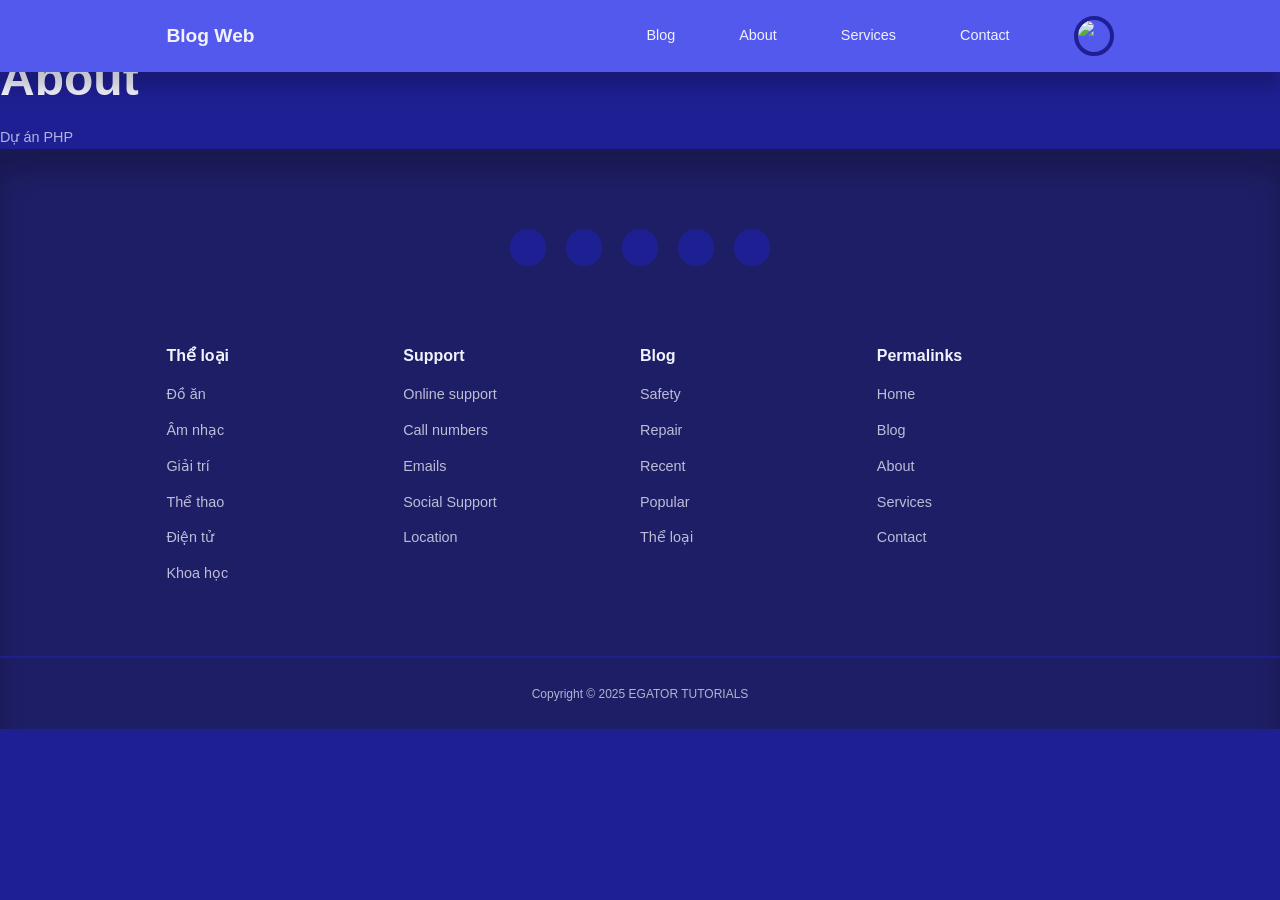
==== about.html @ b81b9881 "[ADD] tạo about page, category page, contact page, service page" ====
<!DOCTYPE html>
<html lang="en">
<head>
    <meta charset="UTF-8">
    <meta name="viewport" content="width=device-width, initial-scale=1.0">
    <title>Trang web blog</title>
    <link rel="stylesheet" href="./style.css">
    <link rel="stylesheet" href="https://unicons.iconscout.com/release/v4.0.0/css/line.css">
    <link rel="https://fonts.googleapis.com/css2?family=Montserrat:wght@300;400;500;600;700&display=swap" rel="stylesheet">
</head>
<body>
    <nav>
        <div class="container nav__container">
            <a href="index.html" class="nav__logo">Blog Web</a>
            <ul class="nav__items">
                <li class="nav__item"><a href="blog.html" class="nav__link">Blog</a></li>
                <li class="nav__item"><a href="about.html" class="nav__link">About</a></li>
                <li class="nav__item"><a href="services.html" class="nav__link">Services</a></li>
                <li class="nav__item"><a href="contact.html" class="nav__link">Contact</a></li>
                <!-- <li class="nav__item"><a href="signin.html" class="nav__link">Sign In</a></li> -->
                <li class="nav__profile">
                    <div class="avatar">
                        <img src="./images/avt.jpg">
                    </div>
                    <ul>
                        <li><a href="dashboard.html">Dashboard</a></li>
                        <li><a href="logout.html">Sign Out</a></li>
                    </ul>
                </li>
            </ul>
            <button id="open__nav-btn"><i class="uil uil-bars"></i></button>
            <button id="close__nav-btn"><i class="uil uil-multiply"></i></button>
        </div>
    </nav>

    <section class="empty__page">
        <h1>About</h1>
        <p>Dự án PHP</p>
    </section>

    
    <footer>
        <div class="footer__socials">
            <a href="https://youtube.com/715gaming" target="_blank"><i class="uil uil-youtube"></i></a>
            <a href="https://facebook.com" target="_blank"><i class="uil uil-facebook"></i></a>
            <a href="https://instagram.com" target="_blank"><i class="uil uil-instagram-alt"></i></a>
            <a href="https://twitter.com" target="_blank"><i class="uil uil-twitter"></i></a>
            <a href="https://telegram.com" target="_blank"><i class="uil uil-telegram"></i></a>
        </div>
        <div class="container footer__container">
            <article>
                <h4>Thể loại</h4>
                <ul>
                    <li><a href="">Đồ ăn</a></li>
                    <li><a href="">Âm nhạc</a></li>
                    <li><a href="">Giải trí</a></li>
                    <li><a href="">Thể thao</a></li>
                    <li><a href="">Điện tử</a></li>
                    <li><a href="">Khoa học</a></li>
                </ul>
            </article>
            <article>
                <h4>Support</h4>
                <ul>
                    <li><a href="">Online support</a></li>
                    <li><a href="">Call numbers</a></li>
                    <li><a href="">Emails</a></li>
                    <li><a href="">Social Support</a></li>
                    <li><a href="">Location</a></li>
                </ul>
            </article>
            <article>
                <h4>Blog</h4>
                <ul>
                    <li><a href="">Safety</a></li>
                    <li><a href="">Repair</a></li>
                    <li><a href="">Recent</a></li>
                    <li><a href="">Popular</a></li>
                    <li><a href="">Thể loại</a></li>
                </ul>
            </article>
            <article>
                <h4>Permalinks</h4>
                <ul>
                    <li><a href="">Home</a></li>
                    <li><a href="">Blog</a></li>
                    <li><a href="">About</a></li>
                    <li><a href="">Services</a></li>
                    <li><a href="">Contact</a></li>
                </ul>
            </article>
        </div>
        <div class="footer__copyright">
            <small>Copyright &copy; 2025 EGATOR TUTORIALS</small>
        </div>
    </footer>


    <script src="./main.js"></script>
</body>
</html>
---- style.css ----
:root{
    --color-primary:#5459ee;
    --color-primary-light:hsl(242, 91%, 69%, 18%);
    --color-primary-variant:#5854c7;
    --color-red:#da0f3f;
    --color-red-light:hsl(346, 87%, 46%, 15%);
    --color-green:#00c476;
    --color-green-light:hsl(156, 100%, 38%, 15%);
    --color-gray-900:#1e1e66;
    --color-gray-700:#2d2b7c;
    --color-gray-300:rgba(242, 242, 254, 0.3);
    --color-gray-200:rgba(242, 242, 254, 0.7);
    --color-white:#f2f2fe;
    --color-bg:#1f1f94;

    ---transition: all 300ms ease;

    --container-width-lg: 74%;
    --container-width-md: 88%;
    --form-width: 40%;

    --card-border-radius-1: 0.3rem;
    --card-border-radius-2: 0.5rem;
    --card-border-radius-3: 0.8rem;
    --card-border-radius-4: 2rem;
    --card-border-radius-5: 5rem;
}
*{
   margin: 0;
   padding: 0;
   outline: 0;
   border: 0;
   appearance: 0;
   list-style: none;
   text-decoration: none;
   box-sizing: border-box;
}

body{
    font-family: 'Montserrat', sans-serif;
    line-height: 1.6;
    color: var(--color-gray-200);
    overflow-x: hidden;
    background: var(--color-bg);
    font-size: 0.9rem;
}

.container{
    width: var(--container-width-lg);
    max-width: 1800px;
    margin-inline: auto;
    /* Or margin: 0 auto; */
}

section{
    margin-top: 3rem;
    width: 100vw;
}

.section__extra-margin {
    margin-top: 7rem;
}

h1, h2, h3, h4, h5 {
    color: var(--color-white);
    line-height: 1.3;
}

h1{
    font-size: 3rem;
    margin: 1rem 0;
}

h2{
    font-size: 1.7rem;
    margin: 1rem 0;
}

h3{
    font-size: 1.1rem;
    margin: 0.8rem 0 0.5rem;
}

h4{
    font-size: 1rem;
}

a{
    color: var(--color-white);
    transition: var(---transition);
}

img{
    display: block;
    width: 100%;
    object-fit: cover;
}

/* Nav */
nav{
    background: var(--color-primary);
    width: 100vw;
    height: 4.5rem;
    position: fixed;
    top: 0;
    z-index: 10;
    box-shadow: 0 1rem 1rem rgba(0, 0, 0, 0.2);
}

nav button{
    display: none;
}

.nav__container{
    height: 100%;
    display: flex;
    align-items: center;
    justify-content: space-between;
}

.avatar{
    width: 2.5rem;
    height: 2.5rem;
    border-radius: 50%;
    overflow: hidden;
    border: 0.3rem solid var(--color-bg);
}

.nav__logo{
    font-weight: 600;
    font-size: 1.2rem;
}

.nav__items{
    display: flex;
    align-items: center;
    gap: 4rem;
}

.nav__profile {
    position: relative;
    cursor: pointer;
}

.nav__profile ul{
    position: absolute;
    top: 140%;
    right: 0%;
    display: flex;
    flex-direction: column;
    box-shadow: 0 3rem 3rem rgba(0, 0, 0, 0.4);
    visibility: hidden;
    opacity: 0;
    transition: var(---transition);
}

.nav__profile:hover > ul {
    visibility: visible;
    opacity: 1;
}

.nav__profile ul li a{
    padding: 1rem;
    background: var(--color-gray-900);
    display: block;
    width: 100%;
}

.nav__profile ul li:last-child a{
    background: var(--color-red);
    color: var(--color-bg);
}

.category__button{
    background: var(--color-primary-light);
    color: var(--color-primary);
    display: inline-block;
    padding: 0.5rem 1rem;
    border-radius: var(--card-border-radius-2);
    font-weight: 600;
    font-size: 0.8rem;
    text-align: center;
}

.category__button:hover{
    color: var(--color-white);
}

.post__thumbnail{
    border-radius: var(--card-border-radius-5) 0;
    border: 1rem solid var(--color-gray-900);
    overflow: hidden;
    margin-bottom: 1.6rem;
}

.post:hover .post__thumbnail img {
    filter: saturate(0);
    transition: filter 500ms ease;
}

.post__author {
    display: flex;
    gap: 1rem;
    margin-top: 1.2rem;
}

.post__author-avatar {
    width: 2.5rem;
    height: 2.5rem;
    border-radius: var(--card-border-radius-3);
    overflow: hidden;
}

.featured{
    margin-top: 8rem;
}

.feature__container{
    display: grid;
    grid-template-columns: 1fr 1fr;
    gap: 4rem;
}

.featured .post__thumbnail{
    height: fit-content;
}


.posts_container {
    display: grid;
    grid-template-columns: repeat(3, 1fr);
    gap: 5rem;
    margin-bottom: 5rem;
}


.category__buttons{
    padding: 4rem 0;
    border-top: 2px solid var(--color-gray-900);
    border-bottom: 2px solid var(--color-gray-900);
}

.category__buttons-container {
    width: fit-content;
    display: grid;
    grid-template-columns: repeat(3, 1fr);
    gap: 1rem;
}



footer {
    background: var(--color-gray-900);
    padding: 5rem 0 0;
    box-shadow: inset 0 1.5rem 1.5rem rgba(0, 0, 0, 0.2);
}

.footer__socials {
    margin-inline: auto;
    width: fit-content;
    margin-bottom: 5rem;
    display: flex;
    justify-content: space-between;
    align-items: center;
    gap: 1.2rem;
}


.footer__socials a {
    background: var(--color-bg);
    border-radius: 50%;
    width: 2.3rem;
    height: 2.3rem;
    display: flex;
    align-items: center;
    justify-content: center;
}

.footer__socials a:hover {
    background: var(--color-white);
    color: var(--color-bg);
}



.footer__container {
    display: grid;
    grid-template-columns: repeat(4, 1fr);
}

footer h4 {
    color: var(--color-white);
    margin-bottom: 0.6rem;
}

footer ul li {
    padding: 0.4rem 0;
}

footer ul a {
    opacity: 0.75;
}

footer ul a:hover {
    letter-spacing: 0.2rem;
    opacity: 1;
}

.footer__copyright {
    text-align: center;
    padding: 1.5rem 0;
    border-top: 2px solid var(--color-bg);
    margin-top: 4rem;
}


.search__bar {
    margin-top: 7rem;
}

.search__bar-container {
    position: relative;
    width: 30rem;
    background: var(--color-gray-900);
    display: flex;
    align-items: center;
    justify-content: space-between;
    overflow: hidden;
    padding: 0.6rem 1rem;
    border-radius: var(--card-border-radius-2);
    color: var(--color-gray-300);
}

.search__bar-container > div {
    width: 100%;
    display: flex;
    align-items: center;
}

.search__bar input {
    background: transparent;
    margin-left: 0.7rem;
    padding: 0.5rem 0;
    width: 100%;
}

.search__bar input::placeholder {
    color: var(--color-gray-300);
}



.btn {
    display: inline-block;
    width: fit-content;
    padding: 0.6rem 1.2rem;
    background-color: var(--color-primary);
    border-radius: var(--card-border-radius-2);
    cursor: pointer;
    transition: var(---transition);
    color: var(--color-white);
}

.singlepost {
    margin: 6rem 0 2rem;
}

.singlepost__container {
    width: var(--form-width);
    background: var(--color-gray-900);
    padding: 1rem 2rem 3rem;
}

.singlepost__thumbnail {
    margin: 1.5rem 0 1rem;
}

.singlepost__container p {
    margin-top: 1rem;
    line-height: 1.7;
}

.category__title {
    height: 15rem;
    margin-top: 4.5rem;
    background: var(--color-gray-900);
    display: grid;
    place-items: center;
}


@media screen and (max-width: 1024px){
    .container {
        width: var(--container-width-md);
    }

    h2 {
        font-size: 1.6rem;
    }

    h3 {
        font-size: 1.2rem;
    }

    h5 {
        font-size: 0.8rem;
    }

    nav button {
        display: inline-block;
        font-size: 1.5rem;
        background: transparent;
        color: var(--color-white);
        cursor: pointer;
    }

    nav button#close__nav-btn {
        display: none;
    }

    .nav__container {
        position: relative;
    }

    .nav__items {
        position: absolute;
        flex-direction: column;
        top: 100%;
        right: 0;
        width: 12rem;
        align-items: flex-start;
        justify-content: center;
        gap: 0;
        display: none;
    }

    .nav__items li {
        width: 100%;
        height: 4.5rem;
        display: flex;
        align-items: center;
        box-shadow: -2rem 3rem 7rem rgba(0, 0, 0, 0.7);
        border-top: 1px solid var(--color-bg);
        animation: animateDropdown 1s 0s ease forwards;
        opacity: 0;
        transform-origin: top;
    }

    .nav__items li:nth-child(2) {
        animation-delay: 200ms;
    }
    .nav__items li:nth-child(3) {
        animation-delay: 400ms;
    }
    .nav__items li:nth-child(4) {
        animation-delay: 600ms;
    }
    .nav__items li:nth-child(5) {
        animation-delay: 800ms;
    }

    /*nav animaion*/
    @keyframes animateDropdown {
        0% {
            transform: rotateX(90deg);
        }
        100% {
            transform: rotateX(0deg);
            opacity: 1;
        }
    }

    .nav__items li a {
        border-radius: 0;
        width: 100%;
        height: 100%;
        background: var(--color-gray-900);
        padding: 0 2rem;
        display: flex;
        align-items: center;
    }

    .nav__profile {
        background: var(--color-gray-900);
    }

    .nav__profile ul {
        top: 100%;
        width: 100%;
    }

    .nav__profile .avatar {
        margin-left: 2rem;
        border: 0;
    }

    .featured__container {
        gap: 3rem;
    }

    .posts_container {
        grid-template-columns: 1fr 1fr;
        gap: 3rem;
    }

    .footer__container {
        grid-template-columns: 1fr 1fr;
        gap: 3rem;
    }

    .search__bar-container {
        width: 60%;
    }
}



@media screen and (max-width: 600px){
    section {
        margin-top: 2rem;
    }

    h1 {
        font-size: 2rem;
    }
    .featured {
        margin-top: 6rem;
    }
    .featured__container {
        grid-template-columns: 1fr;
        gap: 0;
    }

    .posts_container {
        grid-template-columns: 1fr;
    }

    .category__buttons-container {
        grid-template-columns: 1fr 1fr;
    }
    
    .footer__container {
        grid-template-columns: 1fr;
        text-align: center;
        gap: 2rem;
    }

    .search__bar-container {
        width: var(--container-width-md);
    }

    .singlepost__container {
        background-color: transparent;
        padding: 0;
    }
}
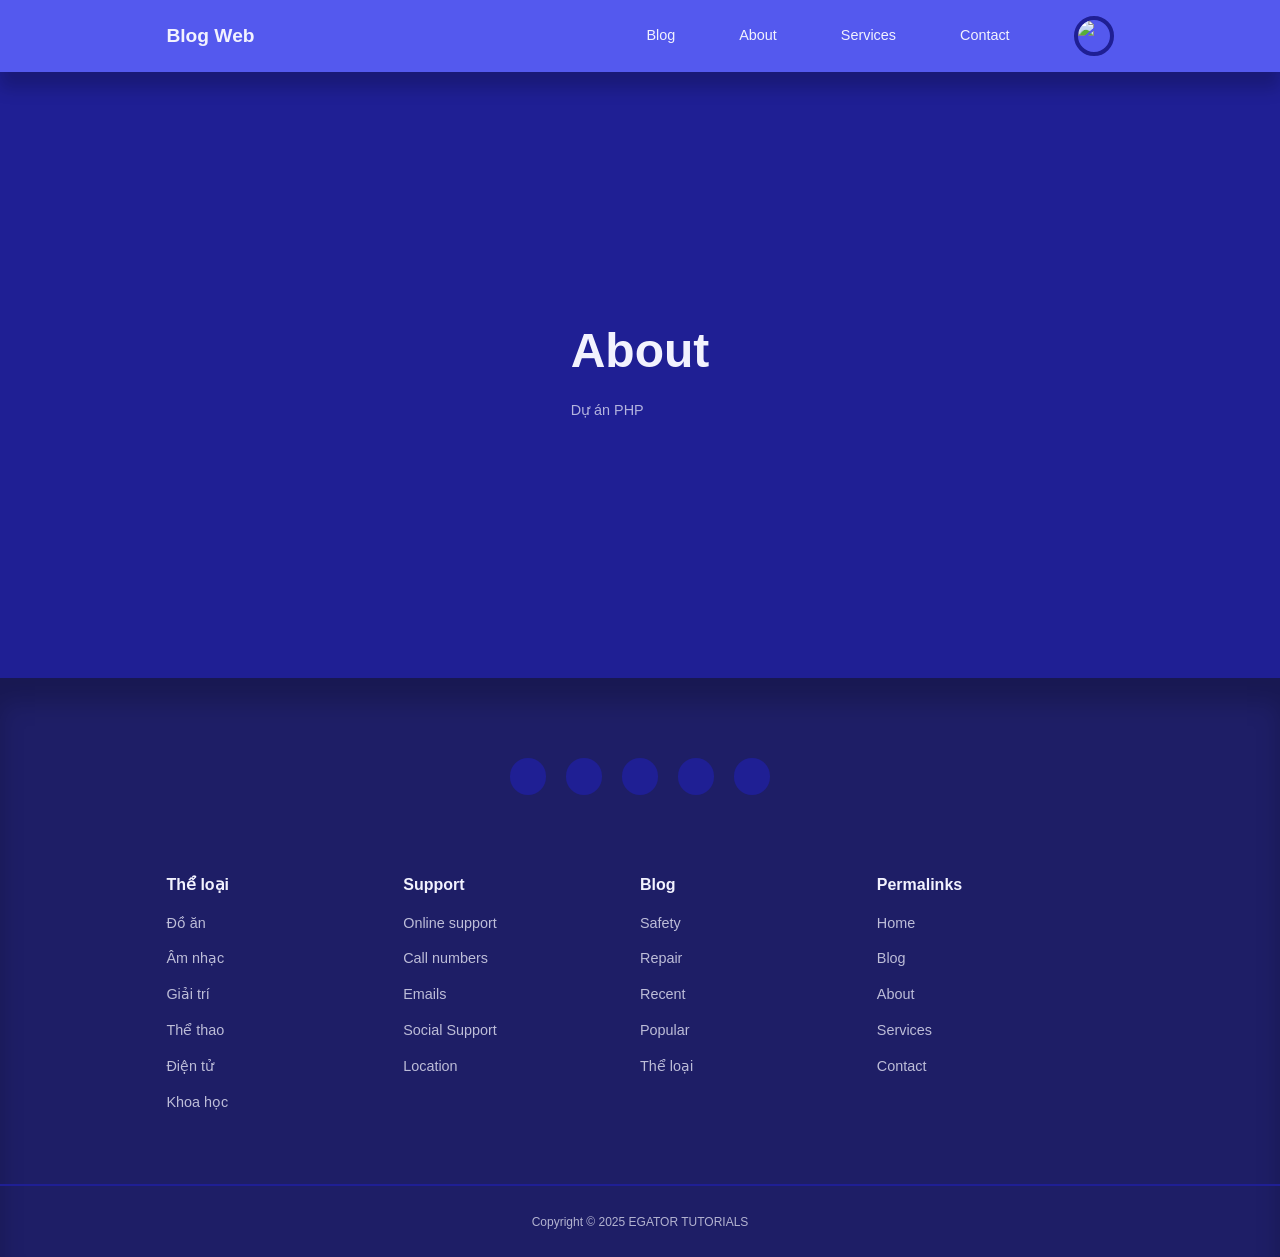
==== commit b60f99dd: "[UPDATE] improve HTML structure and formatting in signin.html and signup.html" ====
--- a/about.html
+++ b/about.html
@@ -1,101 +1,123 @@
 <!DOCTYPE html>
 <html lang="en">
-<head>
-    <meta charset="UTF-8">
-    <meta name="viewport" content="width=device-width, initial-scale=1.0">
+  <head>
+    <meta charset="UTF-8" />
+    <meta name="viewport" content="width=device-width, initial-scale=1.0" />
     <title>Trang web blog</title>
-    <link rel="stylesheet" href="./style.css">
-    <link rel="stylesheet" href="https://unicons.iconscout.com/release/v4.0.0/css/line.css">
-    <link rel="https://fonts.googleapis.com/css2?family=Montserrat:wght@300;400;500;600;700&display=swap" rel="stylesheet">
-</head>
-<body>
+    <link rel="stylesheet" href="./style.css" />
+    <link
+      rel="stylesheet"
+      href="https://unicons.iconscout.com/release/v4.0.0/css/line.css"
+    />
+    <link
+      rel="https://fonts.googleapis.com/css2?family=Montserrat:wght@300;400;500;600;700&display=swap"
+      rel="stylesheet"
+    />
+  </head>
+  <body>
     <nav>
-        <div class="container nav__container">
-            <a href="index.html" class="nav__logo">Blog Web</a>
-            <ul class="nav__items">
-                <li class="nav__item"><a href="blog.html" class="nav__link">Blog</a></li>
-                <li class="nav__item"><a href="about.html" class="nav__link">About</a></li>
-                <li class="nav__item"><a href="services.html" class="nav__link">Services</a></li>
-                <li class="nav__item"><a href="contact.html" class="nav__link">Contact</a></li>
-                <!-- <li class="nav__item"><a href="signin.html" class="nav__link">Sign In</a></li> -->
-                <li class="nav__profile">
-                    <div class="avatar">
-                        <img src="./images/avt.jpg">
-                    </div>
-                    <ul>
-                        <li><a href="dashboard.html">Dashboard</a></li>
-                        <li><a href="logout.html">Sign Out</a></li>
-                    </ul>
-                </li>
+      <div class="container nav__container">
+        <a href="index.html" class="nav__logo">Blog Web</a>
+        <ul class="nav__items">
+          <li class="nav__item">
+            <a href="blog.html" class="nav__link">Blog</a>
+          </li>
+          <li class="nav__item">
+            <a href="about.html" class="nav__link">About</a>
+          </li>
+          <li class="nav__item">
+            <a href="services.html" class="nav__link">Services</a>
+          </li>
+          <li class="nav__item">
+            <a href="contact.html" class="nav__link">Contact</a>
+          </li>
+          <!-- <li class="nav__item"><a href="signin.html" class="nav__link">Sign In</a></li> -->
+          <li class="nav__profile">
+            <div class="avatar">
+              <img src="./images/avt.jpg" />
+            </div>
+            <ul>
+              <li><a href="dashboard.html">Dashboard</a></li>
+              <li><a href="logout.html">Sign Out</a></li>
             </ul>
-            <button id="open__nav-btn"><i class="uil uil-bars"></i></button>
-            <button id="close__nav-btn"><i class="uil uil-multiply"></i></button>
-        </div>
+          </li>
+        </ul>
+        <button id="open__nav-btn"><i class="uil uil-bars"></i></button>
+        <button id="close__nav-btn"><i class="uil uil-multiply"></i></button>
+      </div>
     </nav>
 
     <section class="empty__page">
-        <h1>About</h1>
-        <p>Dự án PHP</p>
+      <h1>About</h1>
+      <p>Dự án PHP</p>
     </section>
 
-    
     <footer>
-        <div class="footer__socials">
-            <a href="https://youtube.com/715gaming" target="_blank"><i class="uil uil-youtube"></i></a>
-            <a href="https://facebook.com" target="_blank"><i class="uil uil-facebook"></i></a>
-            <a href="https://instagram.com" target="_blank"><i class="uil uil-instagram-alt"></i></a>
-            <a href="https://twitter.com" target="_blank"><i class="uil uil-twitter"></i></a>
-            <a href="https://telegram.com" target="_blank"><i class="uil uil-telegram"></i></a>
-        </div>
-        <div class="container footer__container">
-            <article>
-                <h4>Thể loại</h4>
-                <ul>
-                    <li><a href="">Đồ ăn</a></li>
-                    <li><a href="">Âm nhạc</a></li>
-                    <li><a href="">Giải trí</a></li>
-                    <li><a href="">Thể thao</a></li>
-                    <li><a href="">Điện tử</a></li>
-                    <li><a href="">Khoa học</a></li>
-                </ul>
-            </article>
-            <article>
-                <h4>Support</h4>
-                <ul>
-                    <li><a href="">Online support</a></li>
-                    <li><a href="">Call numbers</a></li>
-                    <li><a href="">Emails</a></li>
-                    <li><a href="">Social Support</a></li>
-                    <li><a href="">Location</a></li>
-                </ul>
-            </article>
-            <article>
-                <h4>Blog</h4>
-                <ul>
-                    <li><a href="">Safety</a></li>
-                    <li><a href="">Repair</a></li>
-                    <li><a href="">Recent</a></li>
-                    <li><a href="">Popular</a></li>
-                    <li><a href="">Thể loại</a></li>
-                </ul>
-            </article>
-            <article>
-                <h4>Permalinks</h4>
-                <ul>
-                    <li><a href="">Home</a></li>
-                    <li><a href="">Blog</a></li>
-                    <li><a href="">About</a></li>
-                    <li><a href="">Services</a></li>
-                    <li><a href="">Contact</a></li>
-                </ul>
-            </article>
-        </div>
-        <div class="footer__copyright">
-            <small>Copyright &copy; 2025 EGATOR TUTORIALS</small>
-        </div>
+      <div class="footer__socials">
+        <a href="https://youtube.com/715gaming" target="_blank"
+          ><i class="uil uil-youtube"></i
+        ></a>
+        <a href="https://facebook.com" target="_blank"
+          ><i class="uil uil-facebook"></i
+        ></a>
+        <a href="https://instagram.com" target="_blank"
+          ><i class="uil uil-instagram-alt"></i
+        ></a>
+        <a href="https://twitter.com" target="_blank"
+          ><i class="uil uil-twitter"></i
+        ></a>
+        <a href="https://telegram.com" target="_blank"
+          ><i class="uil uil-telegram"></i
+        ></a>
+      </div>
+      <div class="container footer__container">
+        <article>
+          <h4>Thể loại</h4>
+          <ul>
+            <li><a href="">Đồ ăn</a></li>
+            <li><a href="">Âm nhạc</a></li>
+            <li><a href="">Giải trí</a></li>
+            <li><a href="">Thể thao</a></li>
+            <li><a href="">Điện tử</a></li>
+            <li><a href="">Khoa học</a></li>
+          </ul>
+        </article>
+        <article>
+          <h4>Support</h4>
+          <ul>
+            <li><a href="">Online support</a></li>
+            <li><a href="">Call numbers</a></li>
+            <li><a href="">Emails</a></li>
+            <li><a href="">Social Support</a></li>
+            <li><a href="">Location</a></li>
+          </ul>
+        </article>
+        <article>
+          <h4>Blog</h4>
+          <ul>
+            <li><a href="">Safety</a></li>
+            <li><a href="">Repair</a></li>
+            <li><a href="">Recent</a></li>
+            <li><a href="">Popular</a></li>
+            <li><a href="">Thể loại</a></li>
+          </ul>
+        </article>
+        <article>
+          <h4>Permalinks</h4>
+          <ul>
+            <li><a href="">Home</a></li>
+            <li><a href="">Blog</a></li>
+            <li><a href="">About</a></li>
+            <li><a href="">Services</a></li>
+            <li><a href="">Contact</a></li>
+          </ul>
+        </article>
+      </div>
+      <div class="footer__copyright">
+        <small>Copyright &copy; 2025 EGATOR TUTORIALS</small>
+      </div>
     </footer>
 
-
     <script src="./main.js"></script>
-</body>
-</html>+  </body>
+</html>
--- a/style.css
+++ b/style.css
@@ -1,17 +1,17 @@
-:root{
-    --color-primary:#5459ee;
-    --color-primary-light:hsl(242, 91%, 69%, 18%);
-    --color-primary-variant:#5854c7;
-    --color-red:#da0f3f;
-    --color-red-light:hsl(346, 87%, 46%, 15%);
-    --color-green:#00c476;
-    --color-green-light:hsl(156, 100%, 38%, 15%);
-    --color-gray-900:#1e1e66;
-    --color-gray-700:#2d2b7c;
-    --color-gray-300:rgba(242, 242, 254, 0.3);
-    --color-gray-200:rgba(242, 242, 254, 0.7);
-    --color-white:#f2f2fe;
-    --color-bg:#1f1f94;
+:root {
+    --color-primary: #5459ee;
+    --color-primary-light: hsl(242, 91%, 69%, 18%);
+    --color-primary-variant: #5854c7;
+    --color-red: #da0f3f;
+    --color-red-light: hsl(346, 87%, 46%, 15%);
+    --color-green: #00c476;
+    --color-green-light: hsl(156, 100%, 38%, 15%);
+    --color-gray-900: #1e1e66;
+    --color-gray-700: #2d2b7c;
+    --color-gray-300: rgba(242, 242, 254, 0.3);
+    --color-gray-200: rgba(242, 242, 254, 0.7);
+    --color-white: #f2f2fe;
+    --color-bg: #1f1f94;
 
     ---transition: all 300ms ease;
 
@@ -25,18 +25,19 @@
     --card-border-radius-4: 2rem;
     --card-border-radius-5: 5rem;
 }
-*{
-   margin: 0;
-   padding: 0;
-   outline: 0;
-   border: 0;
-   appearance: 0;
-   list-style: none;
-   text-decoration: none;
-   box-sizing: border-box;
-}
-
-body{
+
+* {
+    margin: 0;
+    padding: 0;
+    outline: 0;
+    border: 0;
+    appearance: 0;
+    list-style: none;
+    text-decoration: none;
+    box-sizing: border-box;
+}
+
+body {
     font-family: 'Montserrat', sans-serif;
     line-height: 1.6;
     color: var(--color-gray-200);
@@ -45,14 +46,14 @@
     font-size: 0.9rem;
 }
 
-.container{
+.container {
     width: var(--container-width-lg);
     max-width: 1800px;
     margin-inline: auto;
     /* Or margin: 0 auto; */
 }
 
-section{
+section {
     margin-top: 3rem;
     width: 100vw;
 }
@@ -61,43 +62,47 @@
     margin-top: 7rem;
 }
 
-h1, h2, h3, h4, h5 {
+h1,
+h2,
+h3,
+h4,
+h5 {
     color: var(--color-white);
     line-height: 1.3;
 }
 
-h1{
+h1 {
     font-size: 3rem;
     margin: 1rem 0;
 }
 
-h2{
+h2 {
     font-size: 1.7rem;
     margin: 1rem 0;
 }
 
-h3{
+h3 {
     font-size: 1.1rem;
     margin: 0.8rem 0 0.5rem;
 }
 
-h4{
+h4 {
     font-size: 1rem;
 }
 
-a{
+a {
     color: var(--color-white);
     transition: var(---transition);
 }
 
-img{
+img {
     display: block;
     width: 100%;
     object-fit: cover;
 }
 
 /* Nav */
-nav{
+nav {
     background: var(--color-primary);
     width: 100vw;
     height: 4.5rem;
@@ -107,18 +112,18 @@
     box-shadow: 0 1rem 1rem rgba(0, 0, 0, 0.2);
 }
 
-nav button{
+nav button {
     display: none;
 }
 
-.nav__container{
+.nav__container {
     height: 100%;
     display: flex;
     align-items: center;
     justify-content: space-between;
 }
 
-.avatar{
+.avatar {
     width: 2.5rem;
     height: 2.5rem;
     border-radius: 50%;
@@ -126,12 +131,12 @@
     border: 0.3rem solid var(--color-bg);
 }
 
-.nav__logo{
+.nav__logo {
     font-weight: 600;
     font-size: 1.2rem;
 }
 
-.nav__items{
+.nav__items {
     display: flex;
     align-items: center;
     gap: 4rem;
@@ -142,7 +147,7 @@
     cursor: pointer;
 }
 
-.nav__profile ul{
+.nav__profile ul {
     position: absolute;
     top: 140%;
     right: 0%;
@@ -154,24 +159,24 @@
     transition: var(---transition);
 }
 
-.nav__profile:hover > ul {
+.nav__profile:hover>ul {
     visibility: visible;
     opacity: 1;
 }
 
-.nav__profile ul li a{
+.nav__profile ul li a {
     padding: 1rem;
     background: var(--color-gray-900);
     display: block;
     width: 100%;
 }
 
-.nav__profile ul li:last-child a{
+.nav__profile ul li:last-child a {
     background: var(--color-red);
     color: var(--color-bg);
 }
 
-.category__button{
+.category__button {
     background: var(--color-primary-light);
     color: var(--color-primary);
     display: inline-block;
@@ -182,11 +187,11 @@
     text-align: center;
 }
 
-.category__button:hover{
+.category__button:hover {
     color: var(--color-white);
 }
 
-.post__thumbnail{
+.post__thumbnail {
     border-radius: var(--card-border-radius-5) 0;
     border: 1rem solid var(--color-gray-900);
     overflow: hidden;
@@ -211,17 +216,17 @@
     overflow: hidden;
 }
 
-.featured{
+.featured {
     margin-top: 8rem;
 }
 
-.feature__container{
+.feature__container {
     display: grid;
     grid-template-columns: 1fr 1fr;
     gap: 4rem;
 }
 
-.featured .post__thumbnail{
+.featured .post__thumbnail {
     height: fit-content;
 }
 
@@ -234,7 +239,7 @@
 }
 
 
-.category__buttons{
+.category__buttons {
     padding: 4rem 0;
     border-top: 2px solid var(--color-gray-900);
     border-bottom: 2px solid var(--color-gray-900);
@@ -331,7 +336,7 @@
     color: var(--color-gray-300);
 }
 
-.search__bar-container > div {
+.search__bar-container>div {
     width: 100%;
     display: flex;
     align-items: center;
@@ -388,8 +393,76 @@
     place-items: center;
 }
 
-
-@media screen and (max-width: 1024px){
+.empty__page {
+    height: 70vh;
+    display: grid;
+    place-content: center;
+}
+
+
+/* Form styles */
+.form__section {
+    display: grid;
+    place-items: center;
+    height: 100vh;
+}
+
+.form__section-container {
+    width: var(--form-width);
+    background: var(--color-gray-900);
+    padding: 3rem;
+    border-radius: var(--card-border-radius-2);
+}
+
+.alert__message {
+    padding: 0.8rem 1.4rem;
+    margin-bottom: 1rem;
+    border-radius: var(--card-border-radius-2);
+}
+
+.alert__message.error {
+    background: var(--color-red-light);
+    color: var(--color-red);
+}
+
+.alert__message.success {
+    background: var(--color-green-light);
+    color: var(--color-green);
+}
+
+form {
+    display: flex;
+    flex-direction: column;
+    gap: 1rem;
+}
+
+.form__control {
+    display: flex;
+    flex-direction: column;
+    gap: 0.6rem;
+}
+
+input,
+textarea {
+    padding: 0.8rem 1.4rem;
+    background-color: var(--color-gray-900);
+    border-radius: var(--card-border-radius-2);
+    resize: none;
+    color: var(--color-white);
+    border: 1px solid var(--color-gray-700);
+}
+
+.form__section small {
+    margin-top: 1rem;
+    display: block;
+}
+
+.form__section small a {
+    color: var(--color-primary);
+}
+
+
+@media screen and (max-width: 1024px) {
     .container {
         width: var(--container-width-md);
     }
@@ -449,12 +522,15 @@
     .nav__items li:nth-child(2) {
         animation-delay: 200ms;
     }
+
     .nav__items li:nth-child(3) {
         animation-delay: 400ms;
     }
+
     .nav__items li:nth-child(4) {
         animation-delay: 600ms;
     }
+
     .nav__items li:nth-child(5) {
         animation-delay: 800ms;
     }
@@ -464,6 +540,7 @@
         0% {
             transform: rotateX(90deg);
         }
+
         100% {
             transform: rotateX(0deg);
             opacity: 1;
@@ -511,11 +588,15 @@
     .search__bar-container {
         width: 60%;
     }
-}
-
-
-
-@media screen and (max-width: 600px){
+
+    .form__section-container {
+        width: var(--container-width-md);
+    }
+}
+
+
+
+@media screen and (max-width: 600px) {
     section {
         margin-top: 2rem;
     }
@@ -523,9 +604,11 @@
     h1 {
         font-size: 2rem;
     }
+
     .featured {
         margin-top: 6rem;
     }
+
     .featured__container {
         grid-template-columns: 1fr;
         gap: 0;
@@ -538,7 +621,7 @@
     .category__buttons-container {
         grid-template-columns: 1fr 1fr;
     }
-    
+
     .footer__container {
         grid-template-columns: 1fr;
         text-align: center;
@@ -553,4 +636,9 @@
         background-color: transparent;
         padding: 0;
     }
+
+    .form__section-container {
+        width: var(--container-width-md);
+        padding: 2rem;
+    }
 }
